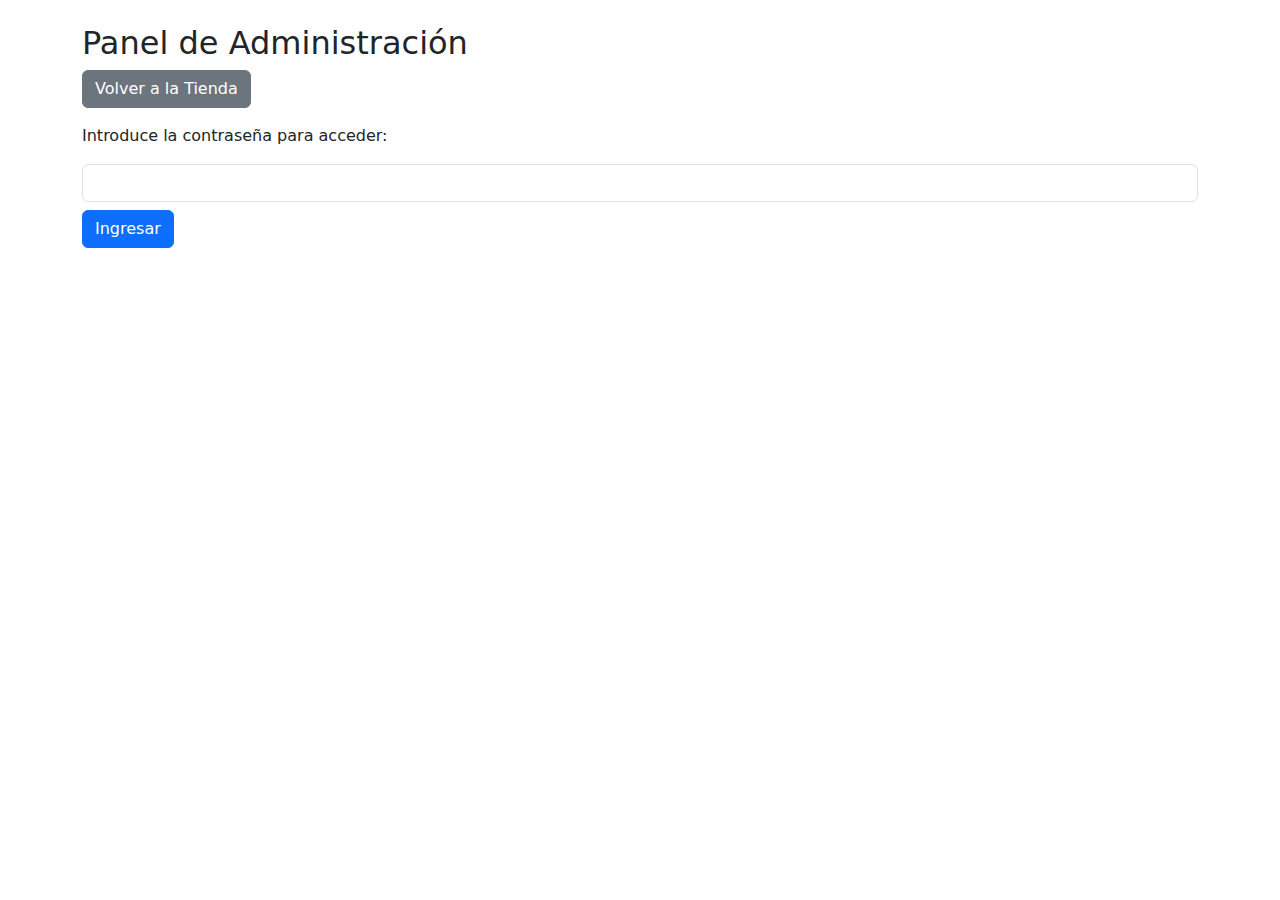
==== admin.html @ db0d8fbe "Gestion de administrador y uso de localStorage" ====
<!DOCTYPE html>
<html lang="es">
<head>
    <meta charset="UTF-8">
    <meta name="viewport" content="width=device-width, initial-scale=1.0">
    <title>Panel de Administración</title>
    <!-- CSS de Bootstrap -->
    <link rel="stylesheet" href="https://cdn.jsdelivr.net/npm/bootstrap@5.3.0/dist/css/bootstrap.min.css">
    <link rel="stylesheet" href="css/styles.css">
</head>
<body>

    <div class="container mt-4">
        <h2>Panel de Administración</h2>
        <a href="index.html" class="btn btn-secondary mb-3">Volver a la Tienda</a>

        <!-- Login de Administrador -->
        <div id="admin-login">
            <p>Introduce la contraseña para acceder:</p>
            <input type="password" id="admin-password" class="form-control">
            <button id="admin-login-btn" class="btn btn-primary mt-2">Ingresar</button>
        </div>

        <!-- Panel de Administración -->
        <div id="admin-panel" style="display: none;">
            <h4>Agregar Nueva Categoría</h4>
            <input type="text" id="new-category-name" class="form-control" placeholder="Nombre de la categoría">
            <button id="add-category-btn" class="btn btn-success mt-2">Agregar Categoría</button>

            <h4 class="mt-4">Agregar Nuevo Producto</h4>
            <select id="product-category" class="form-control">
                <!-- Se cargarán dinámicamente las categorías -->
            </select>
            <input type="text" id="new-product-name" class="form-control mt-2" placeholder="Nombre del producto">
            <input type="text" id="new-product-code" class="form-control mt-2" placeholder="Código del producto">
            <input type="text" id="new-product-description" class="form-control mt-2" placeholder="Descripción">
            <input type="number" id="new-product-price" class="form-control mt-2" placeholder="Precio">
            <input type="number" id="new-product-stock" class="form-control mt-2" placeholder="Stock">
            <input type="file" id="new-product-image" class="form-control mt-2">
            <button id="add-product-btn" class="btn btn-success mt-2">Agregar Producto</button>
        </div>
    </div>

    <!-- jQuery y Bootstrap -->
    <script src="https://code.jquery.com/jquery-3.6.0.min.js"></script>
    <script src="https://cdn.jsdelivr.net/npm/bootstrap@5.3.0/dist/js/bootstrap.bundle.min.js"></script>

    <script src="js/data.js"></script>
    <script src="js/admin.js"></script>

</body>
</html>
---- css/styles.css ----
.category-title {
    cursor: pointer; /* Cambia el cursor a una mano */
    font-weight: bold; /* Hace que el texto se vea más destacado */
}
.product-img {
    width: 100%; /* Ajusta la imagen al contenedor */
    /*min-height: 300px; Tamaño máximo */
    /* max-height: auto; Tamaño máximo */
    /* object-fit: cover; Recorta la imagen si es necesario */
    height: 150px; /* Altura fija para todas las imágenes */
    object-fit: contain; /* Asegura que la imagen no se distorsione */
    transition: transform 0.3s ease-in-out; /* Transición suave */
}

.product-img:hover {
    transform: scale(2); /* Aumenta la imagen cuando el usuario pasa el ratón */
}

.product-card {
    margin-bottom: 30px; /* Aumenta la separación entre filas */
}

.category-title {
    margin-top: 40px; /* Mayor separación entre categorías */
    padding: 10px 0; /* Espaciado adicional para mejor visibilidad */
    border-bottom: 2px solid #ddd; /* Línea sutil para separar categorías */
}


.card {
    height: 100%; /* Ajusta la altura de cada tarjeta */
    display: flex;
    flex-direction: column;
    justify-content: space-between; /* Distribuye el contenido de manera uniforme */
}

.card-body {
    flex-grow: 1; /* Hace que el contenido se expanda uniformemente */
    display: flex;
    flex-direction: column;
    justify-content: space-between;
}

.card-title, .card-text, .text-muted {
    text-align: center; /* Asegura que todo el contenido esté alineado */
}


.cart-img {
    width: 40px; /* Tamaño pequeño */
    height: 40px;
    object-fit: cover;
    border-radius: 5px;
}
#cart-section {
    position: sticky;
    top: 10px;
    max-height: 90vh; /* Evita que la cesta ocupe toda la pantalla */
    overflow-y: auto; /* Permite hacer scroll dentro del carrito si hay muchos productos */
}
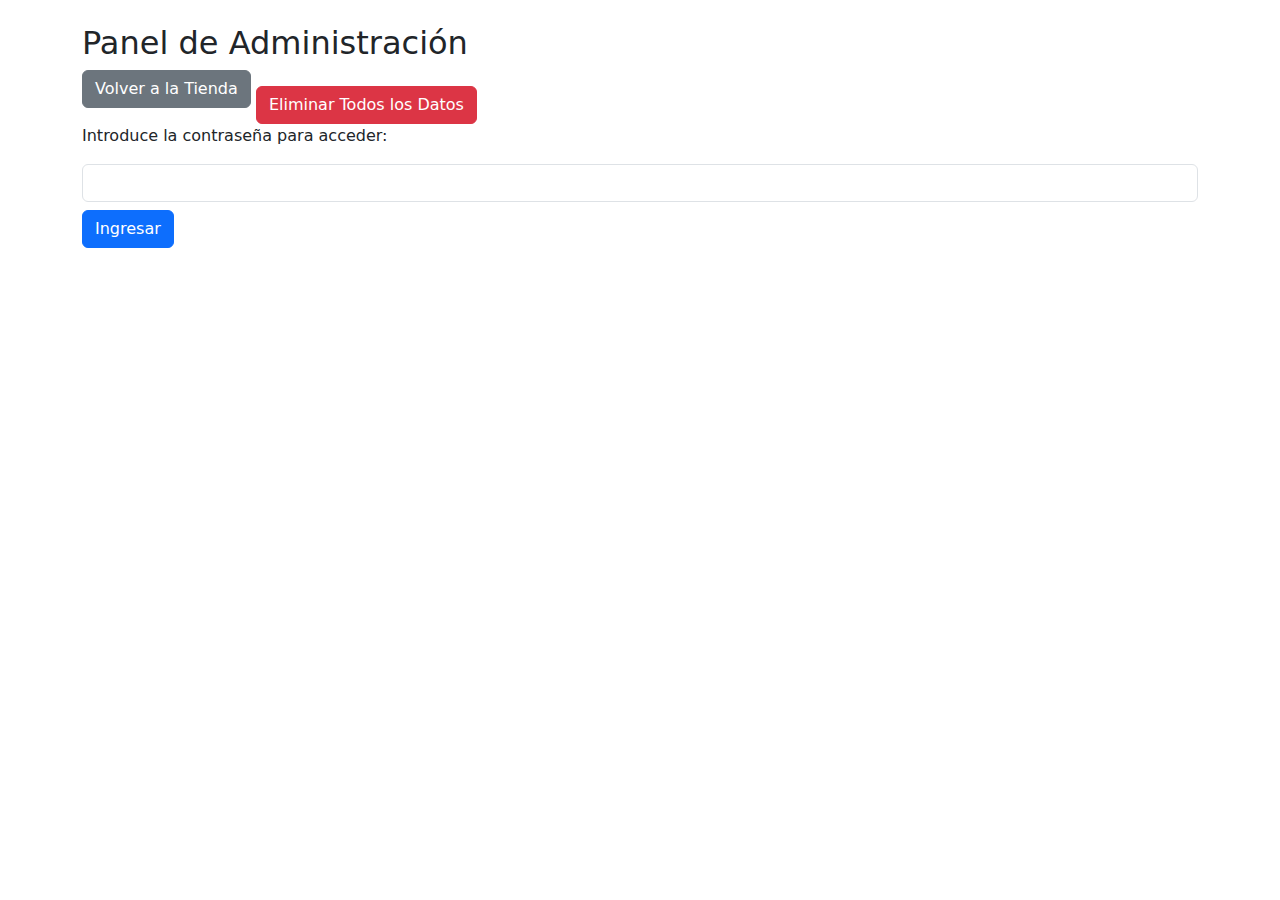
==== commit 09ba611d: "Boton para eliminar categorias  y productos añadidos" ====
--- a/admin.html
+++ b/admin.html
@@ -12,7 +12,11 @@
 
     <div class="container mt-4">
         <h2>Panel de Administración</h2>
-        <a href="index.html" class="btn btn-secondary mb-3">Volver a la Tienda</a>
+        <div class="">
+            <a href="index.html" class="btn btn-secondary mb-3">Volver a la Tienda</a>
+            <button id="reset-data-btn" class="btn btn-danger mt-3">Eliminar Todos los Datos</button>
+        </div>
+
 
         <!-- Login de Administrador -->
         <div id="admin-login">
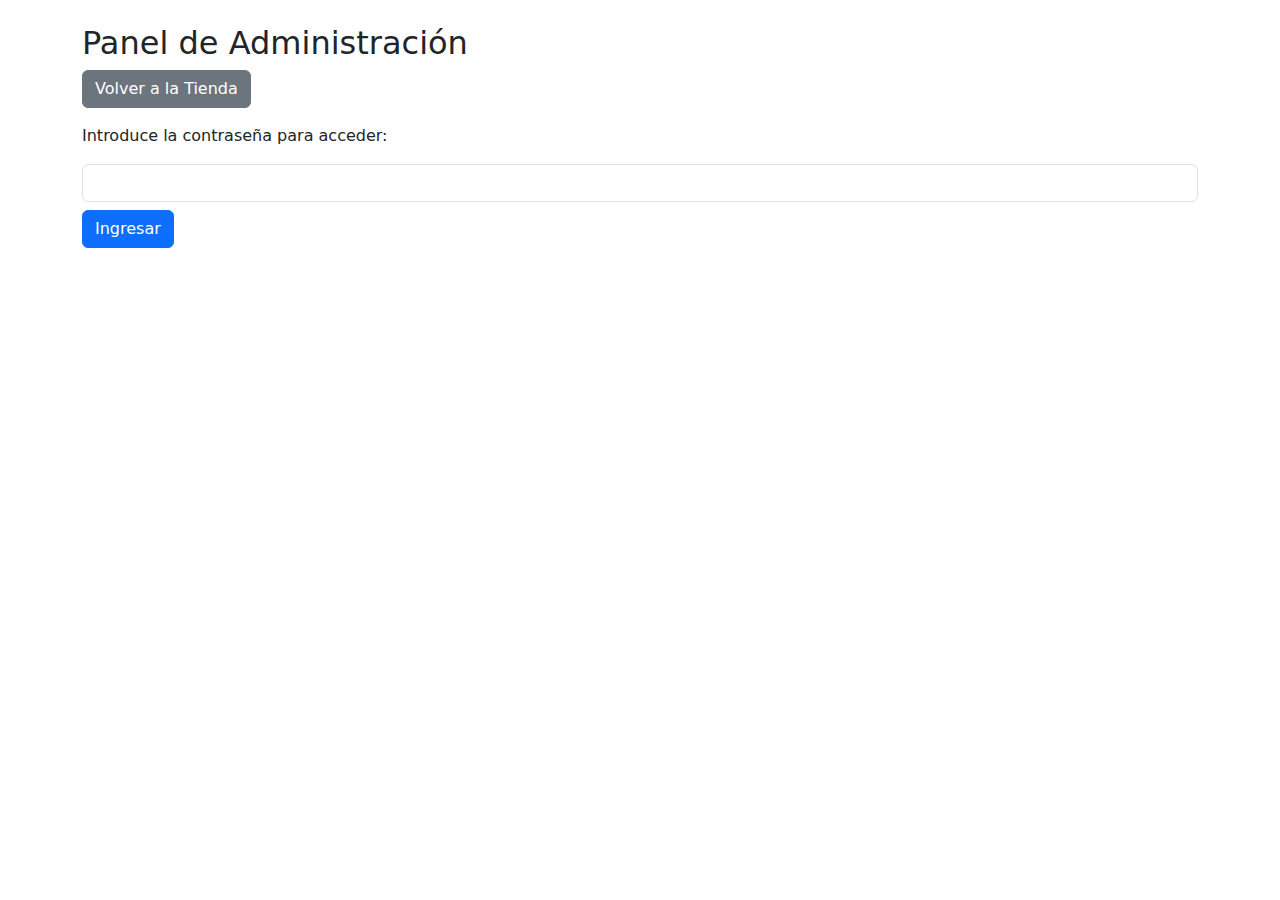
==== commit 8755e145: "El boton para eliminar todos los datos solo se muestra una vez hecho el login" ====
--- a/admin.html
+++ b/admin.html
@@ -12,9 +12,9 @@
 
     <div class="container mt-4">
         <h2>Panel de Administración</h2>
-        <div class="">
-            <a href="index.html" class="btn btn-secondary mb-3">Volver a la Tienda</a>
-            <button id="reset-data-btn" class="btn btn-danger mt-3">Eliminar Todos los Datos</button>
+        <div class="d-flex justify-content-between mb-3">
+            <a href="index.html" class="btn btn-secondary">Volver a la Tienda</a>
+            <button id="reset-data-btn" class="btn btn-danger" style="display: none;">Eliminar Todos los Datos</button>
         </div>
 
 
